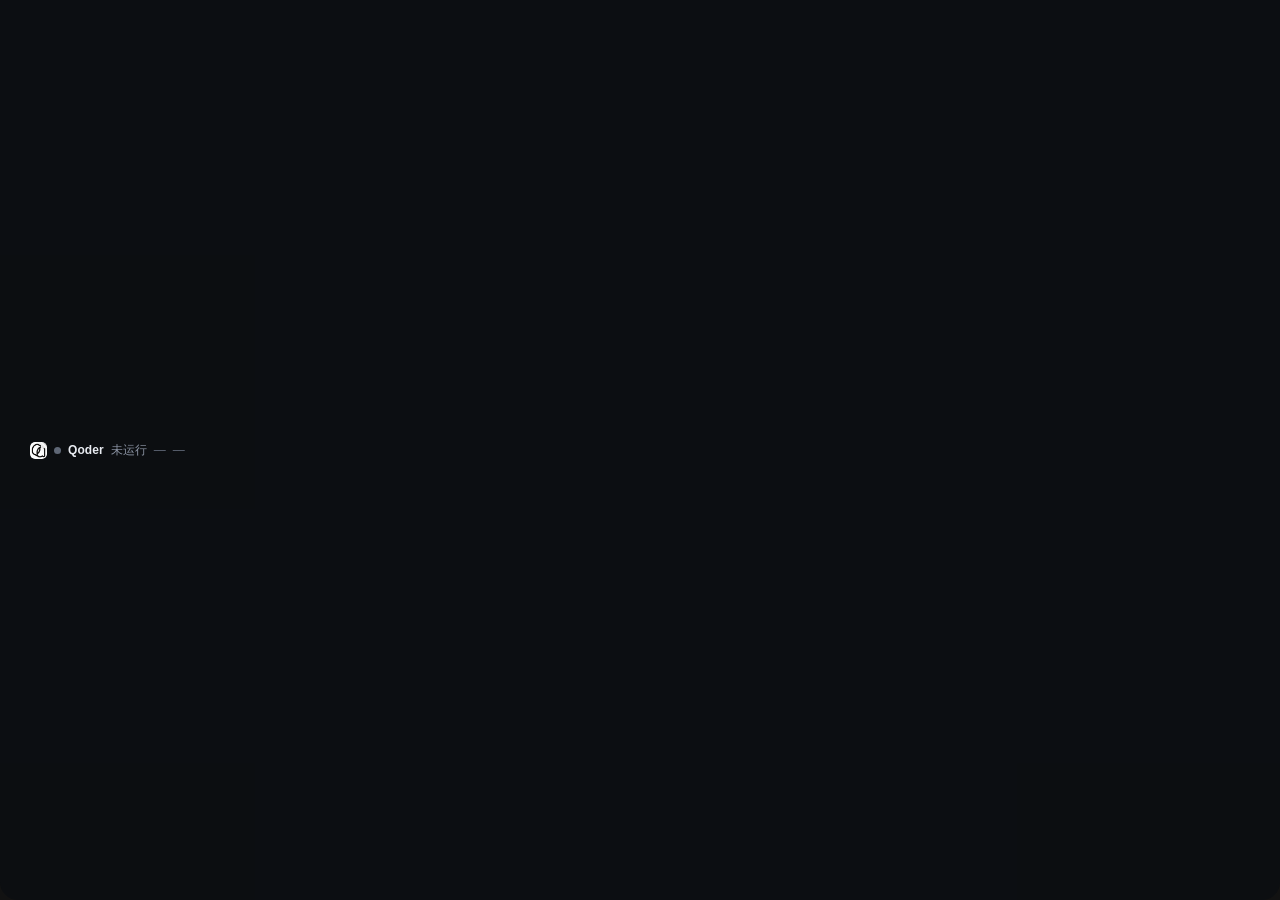
==== web/index.html @ 133e5b48 "feat: add Nono agent status notch Monitor local coding agents in a top-of-screen notch with live ses" ====
<!doctype html>
<html lang="zh-CN">
<head>
  <meta charset="utf-8">
  <meta name="viewport" content="width=device-width, initial-scale=1">
  <title>Nono</title>
  <link rel="stylesheet" href="./style.css">
</head>
<body>
  <div class="notch" id="notch">
    <button class="edge left" id="prev" aria-label="上一个会话">‹</button>
    <button class="edge right" id="next" aria-label="下一个会话">›</button>

    <header class="bar" id="bar">
      <div class="pill" id="center">
        <img class="logo" src="./assets/qoder.png" alt="Qoder">
        <span class="dot idle" id="dot"></span>
        <span class="project" id="bar-project">Qoder</span>
        <span class="state" id="bar-state">未运行</span>
        <span class="metric" id="bar-metric-1">—</span>
        <span class="metric" id="bar-metric-2">—</span>
        <span class="badge" id="badge" hidden></span>
      </div>
    </header>

    <section class="detail" id="detail">
      <div class="headline">
        <div class="headline-main">
          <img class="logo detail-logo" src="./assets/qoder.png" alt="Qoder">
          <div class="headline-text">
            <div class="title" id="title">Qoder</div>
            <div class="sub" id="sub">未运行</div>
          </div>
        </div>
        <div class="headline-side">
          <span class="queue" id="queue" hidden></span>
          <span class="position" id="position"></span>
        </div>
      </div>

      <div class="status-line">
        <span class="chip idle" id="chip">未运行</span>
        <span class="hint" id="hint"></span>
      </div>

      <div class="metrics">
        <div class="metric-card">
          <span class="label">首字均值</span>
          <strong id="m-ttft">—</strong>
        </div>
        <div class="metric-card">
          <span class="label">首字后时长</span>
          <strong id="m-post">—</strong>
        </div>
        <div class="metric-card">
          <span class="label">token 速度</span>
          <strong id="m-tps">—</strong>
        </div>
        <div class="metric-card">
          <span class="label">最近 5 轮</span>
          <div class="spark-bars" id="spark"></div>
        </div>
      </div>

      <div class="actions" id="actions" hidden>
        <button class="primary" id="open-qoder">打开 Qoder</button>
        <button class="primary" id="handle" hidden>去处理</button>
        <button id="skip" hidden>跳过</button>
      </div>

      <div class="toast" id="toast" hidden></div>
    </section>
  </div>

  <script src="./main.js"></script>
</body>
</html>
---- web/style.css ----
:root {
  color-scheme: dark;
  --bg: rgba(12, 14, 18, 0.94);
  --line: rgba(255, 255, 255, 0.08);
  --line-strong: rgba(255, 255, 255, 0.14);
  --text: #e9ecf2;
  --dim: #8b93a3;
  --dimmer: #5f6776;
  --run: #38d996;
  --wait: #6ea8ff;
  --warn: #f5b83d;
  --fail: #ff5c6c;
  --accent: #4f7cff;
}

* {
  box-sizing: border-box;
}

[hidden] {
  display: none !important;
}

html,
body {
  width: 100%;
  height: 100%;
  margin: 0;
  background: transparent;
  overflow: hidden;
}

body {
  color: var(--text);
  font-family: "Segoe UI Variable Text", "Microsoft YaHei UI", "Segoe UI", sans-serif;
  font-size: 12px;
  line-height: 1;
  user-select: none;
  -webkit-font-smoothing: antialiased;
}

.notch {
  display: flex;
  flex-direction: column;
  width: 100%;
  height: 100%;
  background: var(--bg);
  border: 0;
  border-radius: 0 0 18px 18px;
  overflow: hidden;
}

.bar {
  position: relative;
  flex: 1 1 auto;
  display: flex;
  align-items: center;
}

body.expanded .bar {
  display: none;
}

.pill {
  display: flex;
  align-items: center;
  gap: 7px;
  width: 100%;
  height: 100%;
  padding: 0 30px;
  cursor: pointer;
  overflow: hidden;
}

.pill:hover {
  background: rgba(255, 255, 255, 0.025);
}

.logo {
  width: 17px;
  height: 17px;
  border-radius: 5px;
  flex: 0 0 auto;
}

.dot {
  width: 7px;
  height: 7px;
  border-radius: 50%;
  flex: 0 0 auto;
  background: var(--dimmer);
}

.dot.running {
  background: var(--run);
  box-shadow: 0 0 8px rgba(56, 217, 150, 0.55);
  animation: pulse 1.8s ease-in-out infinite;
}

.dot.waiting {
  background: var(--wait);
  box-shadow: 0 0 8px rgba(110, 168, 255, 0.55);
}

.dot.warn {
  background: var(--warn);
  box-shadow: 0 0 8px rgba(245, 184, 61, 0.55);
}

.dot.fail {
  background: var(--fail);
  box-shadow: 0 0 8px rgba(255, 92, 108, 0.55);
}

.project {
  font-weight: 600;
  letter-spacing: 0.1px;
  white-space: nowrap;
}

.state {
  color: var(--dim);
  white-space: nowrap;
}

.metric {
  color: var(--dimmer);
  font-variant-numeric: tabular-nums;
  white-space: nowrap;
}

.metric:first-of-type {
  margin-left: auto;
}

.badge {
  flex: 0 0 auto;
  padding: 3px 6px;
  border-radius: 5px;
  background: rgba(245, 184, 61, 0.14);
  color: var(--warn);
  font-size: 9.5px;
  font-weight: 600;
  white-space: nowrap;
}

.edge {
  position: absolute;
  top: 0;
  z-index: 4;
  width: 32px;
  height: 100%;
  display: flex;
  align-items: center;
  justify-content: center;
  padding: 0;
  border: 0;
  background: transparent;
  color: var(--dimmer);
  font-family: inherit;
  font-size: 18px;
  line-height: 1;
  cursor: pointer;
  opacity: 0;
  transition: opacity 0.12s ease, background 0.12s ease, color 0.12s ease;
}

.edge:hover {
  background: rgba(255, 255, 255, 0.06);
  color: var(--text);
}

.notch:hover .edge {
  opacity: 1;
}

body.expanded .edge {
  opacity: 0.55;
}

body.expanded .edge:hover {
  opacity: 1;
}

.edge.left {
  left: 0;
  border-radius: 0 0 0 0;
}

.edge.right {
  right: 0;
}

.detail {
  display: none;
  flex: 1 1 auto;
  min-height: 0;
  height: 100%;
  padding: 14px 36px 14px;
  flex-direction: column;
  gap: 11px;
}

body.expanded .detail {
  display: flex;
  animation: reveal 0.16s ease-out;
}

.headline {
  display: flex;
  align-items: flex-start;
  justify-content: space-between;
  gap: 12px;
}

.headline-main {
  display: flex;
  align-items: center;
  gap: 10px;
  min-width: 0;
}

.headline-text {
  min-width: 0;
}

.detail-logo {
  width: 22px;
  height: 22px;
  border-radius: 6px;
  flex: 0 0 auto;
}

.headline-side {
  display: flex;
  align-items: center;
  gap: 8px;
}

.queue {
  color: var(--warn);
  font-size: 10.5px;
  font-weight: 600;
  white-space: nowrap;
}

.title {
  font-size: 14px;
  font-weight: 650;
  line-height: 1.35;
  white-space: nowrap;
  overflow: hidden;
  text-overflow: ellipsis;
}

.sub {
  margin-top: 4px;
  color: var(--dimmer);
  font-size: 10.5px;
}

.position {
  color: var(--dimmer);
  font-variant-numeric: tabular-nums;
  font-size: 10.5px;
  white-space: nowrap;
  padding-top: 2px;
}

.status-line {
  display: flex;
  align-items: center;
  gap: 8px;
}

.chip {
  display: inline-flex;
  align-items: center;
  height: 20px;
  padding: 0 8px;
  border-radius: 6px;
  font-size: 10.5px;
  font-weight: 600;
  background: rgba(56, 217, 150, 0.12);
  color: var(--run);
}

.chip.waiting {
  background: rgba(110, 168, 255, 0.12);
  color: var(--wait);
}

.chip.warn {
  background: rgba(245, 184, 61, 0.13);
  color: var(--warn);
}

.chip.fail {
  background: rgba(255, 92, 108, 0.13);
  color: var(--fail);
}

.chip.idle {
  background: rgba(255, 255, 255, 0.06);
  color: var(--dim);
}

.hint {
  color: var(--dim);
  font-size: 11px;
  white-space: nowrap;
  overflow: hidden;
  text-overflow: ellipsis;
}

.hint.error {
  color: var(--fail);
}

.metrics {
  display: grid;
  grid-template-columns: repeat(4, minmax(0, 1fr));
  gap: 8px;
}

.metric-card {
  display: flex;
  flex-direction: column;
  gap: 6px;
  padding: 8px 10px;
  border: 1px solid var(--line);
  border-radius: 9px;
  background: rgba(255, 255, 255, 0.035);
  min-width: 0;
}

.metric-card .label {
  color: var(--dimmer);
  font-size: 10px;
  white-space: nowrap;
}

.metric-card strong {
  font-size: 15px;
  font-weight: 650;
  font-variant-numeric: tabular-nums;
  letter-spacing: 0.2px;
}

.spark-bars {
  display: flex;
  align-items: flex-end;
  gap: 3px;
  height: 20px;
  padding-top: 2px;
}

.spark-bars i {
  display: block;
  flex: 1 1 0;
  min-height: 3px;
  max-width: 9px;
  border-radius: 2px;
  background: var(--wait);
  opacity: 0.8;
}

.spark-empty {
  color: var(--dimmer);
  font-size: 14px;
  line-height: 20px;
}

.actions {
  display: flex;
  justify-content: flex-end;
  gap: 8px;
  margin-top: auto;
}

.actions button {
  height: 27px;
  padding: 0 14px;
  border: 1px solid var(--line-strong);
  border-radius: 8px;
  background: transparent;
  color: var(--dim);
  font-family: inherit;
  font-size: 11.5px;
  cursor: pointer;
}

.actions button:hover {
  color: var(--text);
  background: rgba(255, 255, 255, 0.05);
}

.actions .primary {
  border-color: transparent;
  background: var(--accent);
  color: #fff;
  font-weight: 600;
}

.actions .primary:hover {
  background: #6289ff;
  color: #fff;
}

.toast {
  position: absolute;
  left: 50%;
  bottom: 8px;
  z-index: 5;
  transform: translateX(-50%);
  padding: 5px 10px;
  border: 1px solid rgba(255, 92, 108, 0.35);
  border-radius: 7px;
  background: rgba(52, 16, 20, 0.96);
  color: #ffb3ba;
  font-size: 10.5px;
  white-space: nowrap;
}

@keyframes switch-left {
  from {
    opacity: 0.35;
    transform: translateX(10px);
  }
  to {
    opacity: 1;
    transform: translateX(0);
  }
}

@keyframes switch-right {
  from {
    opacity: 0.35;
    transform: translateX(-10px);
  }
  to {
    opacity: 1;
    transform: translateX(0);
  }
}

.notch.switch-left .pill,
.notch.switch-left .detail {
  animation: switch-left 0.15s ease-out;
}

.notch.switch-right .pill,
.notch.switch-right .detail {
  animation: switch-right 0.15s ease-out;
}

@keyframes pulse {
  0%,
  100% {
    opacity: 1;
  }
  50% {
    opacity: 0.45;
  }
}

@keyframes reveal {
  from {
    opacity: 0;
    transform: translateY(-4px);
  }
  to {
    opacity: 1;
    transform: translateY(0);
  }
}
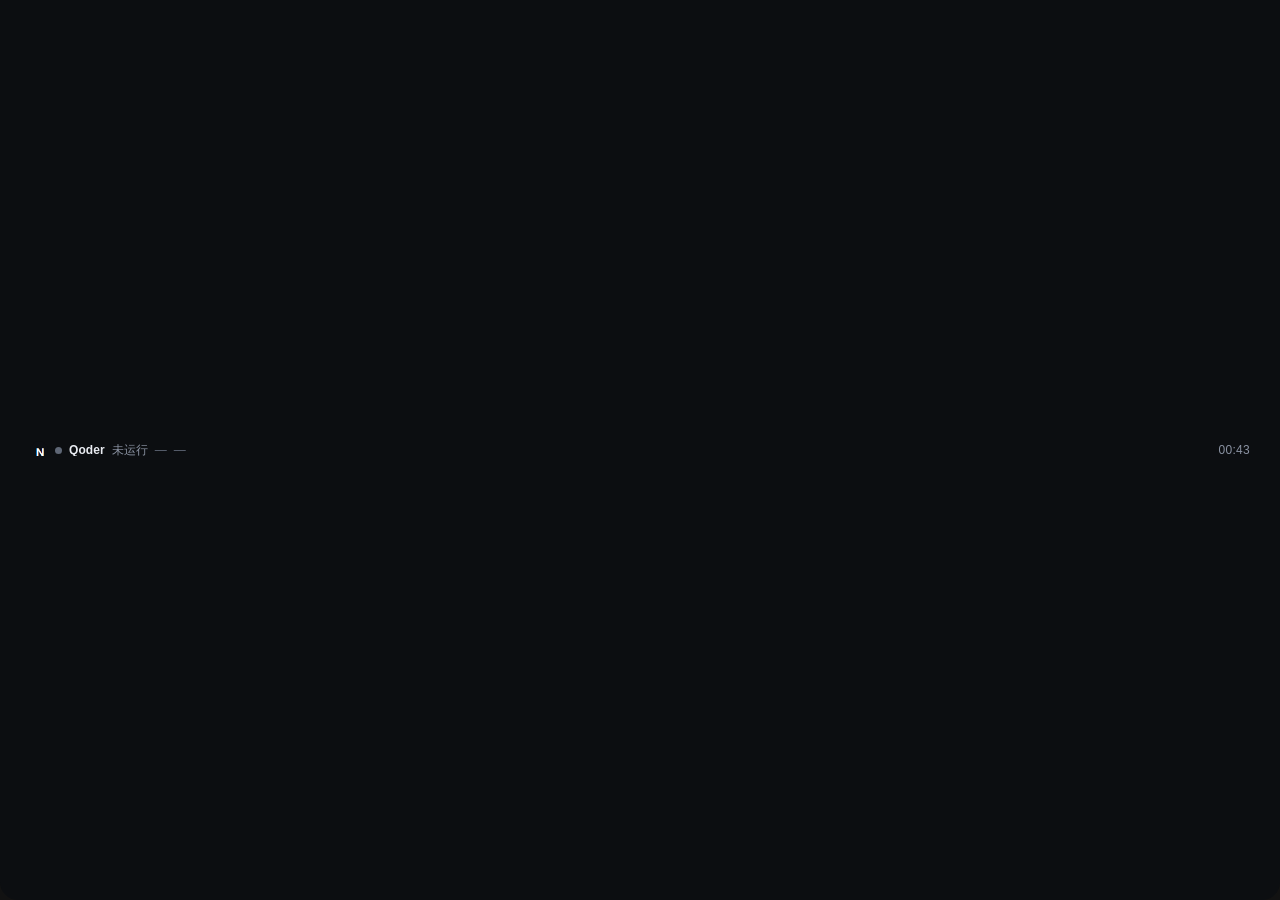
==== commit 29106286: "feat: add multi-agent status, rules and notch interactions - collect Codex, OpenCode, Claude Code, Z" ====
--- a/web/index.html
+++ b/web/index.html
@@ -13,20 +13,21 @@
 
     <header class="bar" id="bar">
       <div class="pill" id="center">
-        <img class="logo" src="./assets/qoder.png" alt="Qoder">
+        <img class="logo" id="bar-logo" src="./assets/nono-32.png" alt="Nono">
         <span class="dot idle" id="dot"></span>
         <span class="project" id="bar-project">Qoder</span>
         <span class="state" id="bar-state">未运行</span>
         <span class="metric" id="bar-metric-1">—</span>
         <span class="metric" id="bar-metric-2">—</span>
         <span class="badge" id="badge" hidden></span>
+        <span class="clock" id="clock">--:--</span>
       </div>
     </header>
 
     <section class="detail" id="detail">
       <div class="headline">
         <div class="headline-main">
-          <img class="logo detail-logo" src="./assets/qoder.png" alt="Qoder">
+          <img class="logo detail-logo" id="detail-logo" src="./assets/nono-32.png" alt="Nono">
           <div class="headline-text">
             <div class="title" id="title">Qoder</div>
             <div class="sub" id="sub">未运行</div>
@@ -34,6 +35,7 @@
         </div>
         <div class="headline-side">
           <span class="queue" id="queue" hidden></span>
+          <span class="clock" id="clock-detail">--:--</span>
           <span class="position" id="position"></span>
         </div>
       </div>
@@ -57,13 +59,17 @@
           <strong id="m-tps">—</strong>
         </div>
         <div class="metric-card">
+          <span class="label">输出 tokens</span>
+          <strong id="m-tokens">—</strong>
+        </div>
+        <div class="metric-card">
           <span class="label">最近 5 轮</span>
           <div class="spark-bars" id="spark"></div>
         </div>
       </div>
 
       <div class="actions" id="actions" hidden>
-        <button class="primary" id="open-qoder">打开 Qoder</button>
+        <button class="primary" id="open-qoder">打开应用</button>
         <button class="primary" id="handle" hidden>去处理</button>
         <button id="skip" hidden>跳过</button>
       </div>
--- a/web/style.css
+++ b/web/style.css
@@ -6,11 +6,17 @@
   --text: #e9ecf2;
   --dim: #8b93a3;
   --dimmer: #5f6776;
-  --run: #38d996;
-  --wait: #6ea8ff;
-  --warn: #f5b83d;
-  --fail: #ff5c6c;
-  --accent: #4f7cff;
+  --run: #48b896;
+  --wait: #6e96ce;
+  --warn: #d0a464;
+  --fail: #ca6872;
+  --accent: #5a82e6;
+}
+
+@property --tint {
+  syntax: "<color>";
+  inherits: true;
+  initial-value: #8b93a3;
 }
 
 * {
@@ -40,18 +46,100 @@
 }
 
 .notch {
+  position: relative;
   display: flex;
   flex-direction: column;
   width: 100%;
   height: 100%;
+  --tint: #8b93a3;
+  --fill: 0;
+  --edge: 0;
   background: var(--bg);
   border: 0;
   border-radius: 0 0 18px 18px;
   overflow: hidden;
+  transition: --tint 0.4s ease;
+}
+
+/* Status tint: the whole collapsed notch takes the color of the current
+   state so it reads at a glance against any wallpaper. */
+.notch::before {
+  content: "";
+  position: absolute;
+  inset: 0;
+  z-index: 0;
+  pointer-events: none;
+  background: linear-gradient(
+    180deg,
+    color-mix(in srgb, var(--tint) 100%, transparent) 0%,
+    color-mix(in srgb, var(--tint) 50%, transparent) 52%,
+    color-mix(in srgb, var(--tint) 10%, transparent) 100%
+  );
+  opacity: calc(var(--fill) * var(--fill-scale, 1));
+  transition: opacity 0.25s ease;
+}
+
+.notch::after {
+  content: "";
+  position: absolute;
+  inset: 0;
+  z-index: 2;
+  pointer-events: none;
+  border: 1.5px solid color-mix(in srgb, var(--tint) calc(var(--edge) * 100%), transparent);
+  border-radius: inherit;
+  box-shadow: inset 0 0 18px color-mix(in srgb, var(--tint) calc(var(--edge) * 25%), transparent);
+  transition: border-color 0.25s ease, box-shadow 0.25s ease;
+}
+
+.notch[data-tone="running"] {
+  --tint: #48b896;
+  --fill: 0.17;
+  --edge: 0.76;
+}
+
+.notch[data-tone="waiting"] {
+  --tint: #6e96ce;
+  --fill: 0.18;
+  --edge: 0.78;
+}
+
+.notch[data-tone="warn"] {
+  --tint: #d0a464;
+  --fill: 0.2;
+  --edge: 0.82;
+}
+
+.notch[data-tone="fail"] {
+  --tint: #ca6872;
+  --fill: 0.18;
+  --edge: 0.82;
+}
+
+.notch[data-tone="idle"] {
+  --tint: #788caa;
+  --fill: 0.05;
+  --edge: 0.2;
+}
+
+body.expanded .notch {
+  --fill-scale: 0.32;
+}
+
+/* The outline breathes with the state: calm while working, urgent when the
+   agent needs the user. */
+body:not(.expanded) .notch[data-tone="running"]::after {
+  animation: glow-breathe 3.2s ease-in-out infinite;
+}
+
+body:not(.expanded) .notch[data-tone="waiting"]::after,
+body:not(.expanded) .notch[data-tone="warn"]::after,
+body:not(.expanded) .notch[data-tone="fail"]::after {
+  animation: alert-pulse 1.6s ease-in-out infinite;
 }
 
 .bar {
   position: relative;
+  z-index: 1;
   flex: 1 1 auto;
   display: flex;
   align-items: center;
@@ -59,6 +147,10 @@
 
 body.expanded .bar {
   display: none;
+}
+
+body:not(.expanded) .bar {
+  animation: pill-in 0.24s cubic-bezier(0.2, 1.1, 0.3, 1);
 }
 
 .pill {
@@ -70,6 +162,11 @@
   padding: 0 30px;
   cursor: pointer;
   overflow: hidden;
+  transition: transform 0.16s ease;
+}
+
+.pill:active {
+  transform: scale(0.985);
 }
 
 .pill:hover {
@@ -77,59 +174,131 @@
 }
 
 .logo {
-  width: 17px;
-  height: 17px;
+  width: 18px;
+  height: 18px;
   border-radius: 5px;
   flex: 0 0 auto;
 }
 
 .dot {
+  position: relative;
   width: 7px;
   height: 7px;
   border-radius: 50%;
   flex: 0 0 auto;
   background: var(--dimmer);
+  transition: background 0.3s ease, box-shadow 0.3s ease;
+}
+
+.dot::after {
+  content: "";
+  position: absolute;
+  inset: -2px;
+  border-radius: 50%;
+  border: 1px solid transparent;
+  opacity: 0;
+  pointer-events: none;
+}
+
+.dot.running::after {
+  border-color: var(--run);
+  animation: dot-ring 1.8s ease-out infinite;
+}
+
+.dot.waiting::after {
+  border-color: var(--wait);
+  animation: dot-ring 1.4s ease-out infinite;
+}
+
+.dot.warn::after,
+.dot.fail::after {
+  border-color: var(--warn);
+  animation: dot-ring 1.2s ease-out infinite;
+}
+
+.dot.fail::after {
+  border-color: var(--fail);
 }
 
 .dot.running {
   background: var(--run);
-  box-shadow: 0 0 8px rgba(56, 217, 150, 0.55);
+  box-shadow: 0 0 8px rgba(72, 184, 150, 0.5);
   animation: pulse 1.8s ease-in-out infinite;
 }
 
 .dot.waiting {
   background: var(--wait);
-  box-shadow: 0 0 8px rgba(110, 168, 255, 0.55);
+  box-shadow: 0 0 8px rgba(110, 150, 206, 0.5);
 }
 
 .dot.warn {
   background: var(--warn);
-  box-shadow: 0 0 8px rgba(245, 184, 61, 0.55);
+  box-shadow: 0 0 8px rgba(208, 164, 100, 0.5);
 }
 
 .dot.fail {
   background: var(--fail);
-  box-shadow: 0 0 8px rgba(255, 92, 108, 0.55);
+  box-shadow: 0 0 8px rgba(202, 104, 114, 0.5);
 }
 
 .project {
+  flex: 0 1 auto;
+  min-width: 0;
   font-weight: 600;
   letter-spacing: 0.1px;
   white-space: nowrap;
+  overflow: hidden;
+  text-overflow: ellipsis;
 }
 
 .state {
+  flex: 0 0 auto;
   color: var(--dim);
   white-space: nowrap;
+  font-weight: 500;
+  transition: color 0.4s ease;
+}
+
+.notch[data-tone="running"] .state {
+  color: #86d3b6;
+}
+
+.notch[data-tone="waiting"] .state {
+  color: #9dbbdf;
+}
+
+.notch[data-tone="warn"] .state {
+  color: #ddc08a;
+}
+
+.notch[data-tone="fail"] .state {
+  color: #e29aa3;
 }
 
 .metric {
+  flex: 0 0 auto;
   color: var(--dimmer);
   font-variant-numeric: tabular-nums;
   white-space: nowrap;
 }
 
 .metric:first-of-type {
+  margin-left: 12px;
+}
+
+.clock {
+  flex: 0 0 auto;
+  margin-left: auto;
+  color: var(--dim);
+  font-variant-numeric: tabular-nums;
+  letter-spacing: 0.3px;
+}
+
+.clock.tick {
+  animation: clock-tick 0.32s ease;
+}
+
+body.no-clock .metric:first-of-type {
   margin-left: auto;
 }
 
@@ -137,11 +306,15 @@
   flex: 0 0 auto;
   padding: 3px 6px;
   border-radius: 5px;
-  background: rgba(245, 184, 61, 0.14);
+  background: rgba(208, 164, 100, 0.14);
   color: var(--warn);
   font-size: 9.5px;
   font-weight: 600;
   white-space: nowrap;
+}
+
+.badge:not([hidden]) {
+  animation: badge-pop 0.3s cubic-bezier(0.2, 1.4, 0.4, 1);
 }
 
 .edge {
@@ -191,19 +364,74 @@
   right: 0;
 }
 
+/* The detail layer is always laid out at the expanded size and clipped by the
+   notch, so growing the window never triggers a reflow mid-animation. */
 .detail {
-  display: none;
-  flex: 1 1 auto;
-  min-height: 0;
-  height: 100%;
+  display: flex;
+  position: absolute;
+  top: 0;
+  left: 50%;
+  z-index: 1;
+  width: 560px;
+  height: 224px;
   padding: 14px 36px 14px;
   flex-direction: column;
   gap: 11px;
+  transform: translateX(-50%);
+  opacity: 0;
+  visibility: hidden;
+  pointer-events: none;
 }
 
 body.expanded .detail {
-  display: flex;
-  animation: reveal 0.16s ease-out;
+  opacity: 1;
+  visibility: visible;
+  pointer-events: auto;
+}
+
+body.expanded .headline {
+  animation: rise 0.3s 0.08s cubic-bezier(0.2, 1.1, 0.3, 1) both;
+}
+
+body.expanded .status-line {
+  animation: rise 0.3s 0.11s cubic-bezier(0.2, 1.1, 0.3, 1) both;
+}
+
+body.expanded .metric-card {
+  animation: rise 0.32s cubic-bezier(0.2, 1.1, 0.3, 1) both;
+}
+
+body.expanded .metric-card:nth-child(1) {
+  animation-delay: 0.14s;
+}
+
+body.expanded .metric-card:nth-child(2) {
+  animation-delay: 0.16s;
+}
+
+body.expanded .metric-card:nth-child(3) {
+  animation-delay: 0.18s;
+}
+
+body.expanded .metric-card:nth-child(4) {
+  animation-delay: 0.2s;
+}
+
+body.expanded .metric-card:nth-child(5) {
+  animation-delay: 0.22s;
+}
+
+body.expanded .actions {
+  animation: rise 0.32s 0.26s cubic-bezier(0.2, 1.1, 0.3, 1) both;
+}
+
+body.expanded .detail {
+  transition: opacity 0.12s ease, transform 0.12s ease;
+}
+
+body.collapsing .detail {
+  opacity: 0;
+  transform: translateY(-8px) scale(0.97);
 }
 
 .headline {
@@ -281,22 +509,22 @@
   border-radius: 6px;
   font-size: 10.5px;
   font-weight: 600;
-  background: rgba(56, 217, 150, 0.12);
+  background: rgba(72, 184, 150, 0.12);
   color: var(--run);
 }
 
 .chip.waiting {
-  background: rgba(110, 168, 255, 0.12);
+  background: rgba(110, 150, 206, 0.12);
   color: var(--wait);
 }
 
 .chip.warn {
-  background: rgba(245, 184, 61, 0.13);
+  background: rgba(208, 164, 100, 0.13);
   color: var(--warn);
 }
 
 .chip.fail {
-  background: rgba(255, 92, 108, 0.13);
+  background: rgba(202, 104, 114, 0.13);
   color: var(--fail);
 }
 
@@ -319,7 +547,7 @@
 
 .metrics {
   display: grid;
-  grid-template-columns: repeat(4, minmax(0, 1fr));
+  grid-template-columns: repeat(5, minmax(0, 1fr));
   gap: 8px;
 }
 
@@ -332,6 +560,13 @@
   border-radius: 9px;
   background: rgba(255, 255, 255, 0.035);
   min-width: 0;
+  transition: transform 0.18s ease, border-color 0.18s ease, background 0.18s ease;
+}
+
+.metric-card:hover {
+  transform: translateY(-1px);
+  border-color: var(--line-strong);
+  background: rgba(255, 255, 255, 0.05);
 }
 
 .metric-card .label {
@@ -345,6 +580,10 @@
   font-weight: 650;
   font-variant-numeric: tabular-nums;
   letter-spacing: 0.2px;
+}
+
+.metric-card strong.flash {
+  animation: value-flash 0.38s ease-out;
 }
 
 .spark-bars {
@@ -363,6 +602,8 @@
   border-radius: 2px;
   background: var(--wait);
   opacity: 0.8;
+  transform-origin: bottom;
+  animation: bar-grow 0.42s cubic-bezier(0.2, 1.1, 0.3, 1) backwards;
 }
 
 .spark-empty {
@@ -403,7 +644,7 @@
 }
 
 .actions .primary:hover {
-  background: #6289ff;
+  background: #6d92ee;
   color: #fff;
 }
 
@@ -422,36 +663,140 @@
   white-space: nowrap;
 }
 
+
 @keyframes switch-left {
   from {
-    opacity: 0.35;
-    transform: translateX(10px);
+    opacity: 0.2;
+    transform: translateX(16px) scale(0.985);
   }
   to {
     opacity: 1;
-    transform: translateX(0);
+    transform: translateX(0) scale(1);
   }
 }
 
 @keyframes switch-right {
   from {
-    opacity: 0.35;
-    transform: translateX(-10px);
+    opacity: 0.2;
+    transform: translateX(-16px) scale(0.985);
   }
   to {
     opacity: 1;
-    transform: translateX(0);
+    transform: translateX(0) scale(1);
   }
 }
 
 .notch.switch-left .pill,
 .notch.switch-left .detail {
-  animation: switch-left 0.15s ease-out;
+  animation: switch-left 0.24s cubic-bezier(0.2, 1.1, 0.3, 1);
 }
 
 .notch.switch-right .pill,
 .notch.switch-right .detail {
-  animation: switch-right 0.15s ease-out;
+  animation: switch-right 0.24s cubic-bezier(0.2, 1.1, 0.3, 1);
+}
+
+.notch.switch-left .logo,
+.notch.switch-right .logo {
+  animation: logo-pop 0.32s cubic-bezier(0.2, 1.35, 0.4, 1);
+}
+
+@keyframes logo-pop {
+  0% {
+    opacity: 0.2;
+    transform: scale(0.7) rotate(-10deg);
+  }
+  60% {
+    transform: scale(1.08) rotate(2deg);
+  }
+  100% {
+    opacity: 1;
+    transform: scale(1) rotate(0);
+  }
+}
+
+@keyframes pill-in {
+  from {
+    opacity: 0.3;
+    transform: translateY(-6px) scale(0.98);
+  }
+  to {
+    opacity: 1;
+    transform: translateY(0) scale(1);
+  }
+}
+
+@keyframes rise {
+  from {
+    opacity: 0;
+    transform: translateY(9px) scale(0.98);
+  }
+  to {
+    opacity: 1;
+    transform: translateY(0) scale(1);
+  }
+}
+
+@keyframes dot-ring {
+  0% {
+    opacity: 0.75;
+    transform: scale(0.7);
+  }
+  70% {
+    opacity: 0;
+    transform: scale(2.1);
+  }
+  100% {
+    opacity: 0;
+    transform: scale(2.1);
+  }
+}
+
+@keyframes badge-pop {
+  0% {
+    opacity: 0;
+    transform: scale(0.55);
+  }
+  60% {
+    opacity: 1;
+    transform: scale(1.08);
+  }
+  100% {
+    opacity: 1;
+    transform: scale(1);
+  }
+}
+
+@keyframes bar-grow {
+  from {
+    opacity: 0.15;
+    transform: scaleY(0.15);
+  }
+  to {
+    opacity: 0.8;
+    transform: scaleY(1);
+  }
+}
+
+@keyframes value-flash {
+  0% {
+    color: #fff;
+    transform: scale(1.08);
+  }
+  100% {
+    transform: scale(1);
+  }
+}
+
+@keyframes clock-tick {
+  0% {
+    opacity: 0.4;
+    transform: translateY(2px);
+  }
+  100% {
+    opacity: 1;
+    transform: translateY(0);
+  }
 }
 
 @keyframes pulse {
@@ -464,13 +809,32 @@
   }
 }
 
-@keyframes reveal {
-  from {
-    opacity: 0;
-    transform: translateY(-4px);
-  }
-  to {
-    opacity: 1;
-    transform: translateY(0);
-  }
-}
+@keyframes alert-pulse {
+  0%,
+  100% {
+    opacity: 1;
+  }
+  50% {
+    opacity: 0.3;
+  }
+}
+
+@keyframes glow-breathe {
+  0%,
+  100% {
+    opacity: 1;
+  }
+  50% {
+    opacity: 0.5;
+  }
+}
+
+@media (prefers-reduced-motion: reduce) {
+  *,
+  *::before,
+  *::after {
+    animation-duration: 0.001ms !important;
+    animation-iteration-count: 1 !important;
+    transition-duration: 0.001ms !important;
+  }
+}
